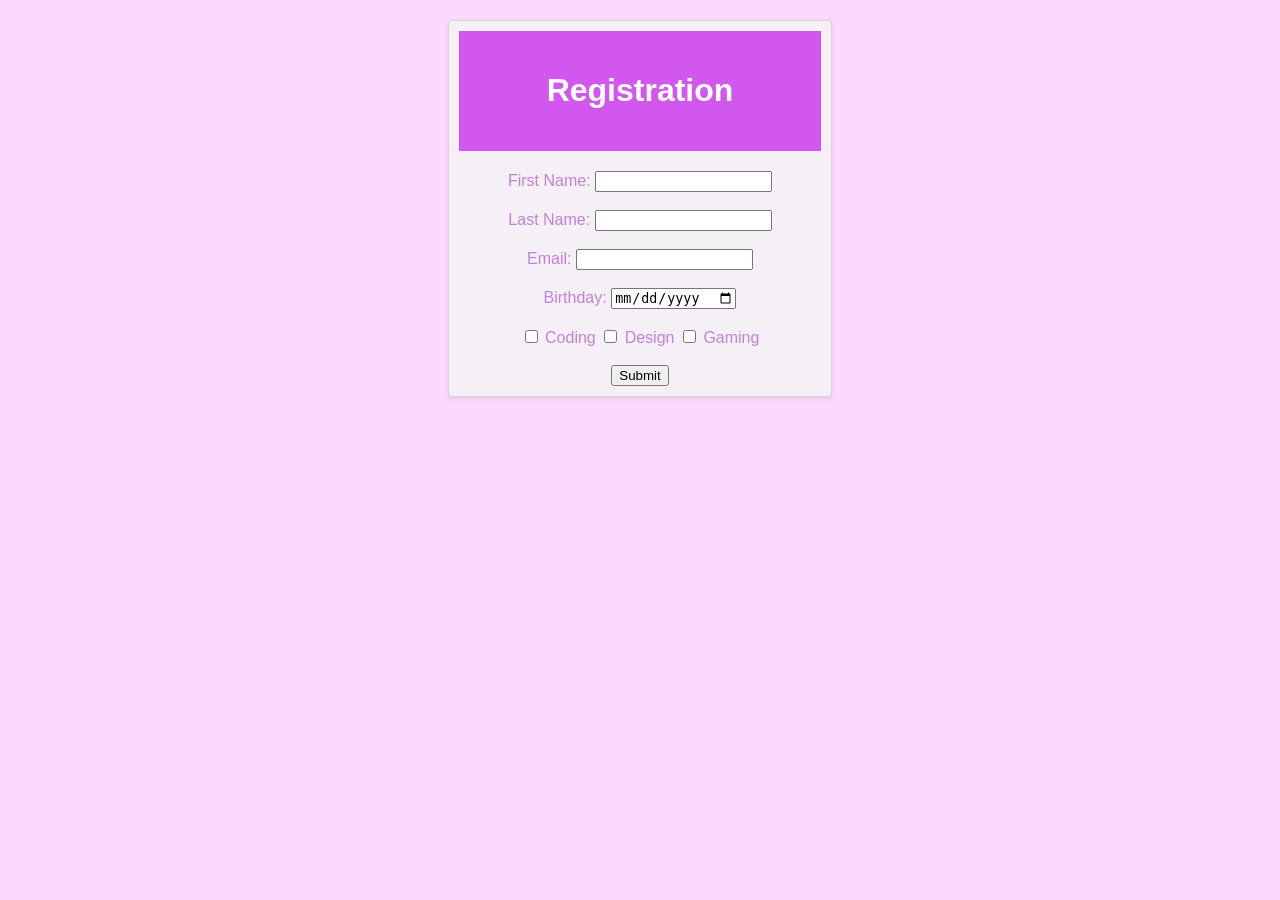
==== index.html @ 0ef28fa0 "Created HTML, Styles.css and Script.js, fixed all code before commiting." ====
<!DOCTYPE html>
<html lang="en">
<head>
    <meta charset="UTF-8">
    <meta name="viewport" content="width=device-width, initial-scale=1.0">
    <title>Simple Webpage</title>
    <link rel="stylesheet" href="styles.css" />
</head>
<body>
    <div class="container">
        <div class="card">
            <div class="card-body">
                <header class="header">
                    <h1>Registration</h1>
                </header>
                <form id="registration">
                    <label for="firstName">First Name:</label>
                    <input type="text" id="firstName" name="firstName" required><br><br>

                    <label for="lastName">Last Name:</label>
                    <input type="text" id="lastName" name="lastName" required><br><br>

                    <label for="email">Email:</label>
                    <input type="email" id="email" name="email" required><br><br>

                    <label for="birthday">Birthday:</label>
                    <input type="date" id="birthday" name="birthday" required><br><br>

                    <input type="checkbox" id="interest1" name="interests" value="coding">
                    <label for="interest1">Coding</label>

                    <input type="checkbox" id="interest2" name="interests" value="design">
                    <label for="interest2">Design</label>

                    <input type="checkbox" id="interest3" name="interests" value="gaming">
                    <label for="interest3">Gaming</label><br><br>

                    <button type="submit">Submit</button>
                </form>
                <div id="output"></div>
            </div>
        </div>
    </div>
    <script src="script.js"></script>
</body>
</html>
---- styles.css ----
body {
    font-family: sans-serif;
    margin: 0;
    background-color: hsl(300, 86%, 92%);
}

.container {
    width: 30%;
    margin: 20px auto;
    text-align: center;
}

.header {
    background-color: hsl(288, 83%, 64%);
    color: white;
    padding: 20px 0;
    margin-bottom: 20px;
}

.card {
    background-color: hwb(300 94% 4%);
    border: 1px solid rgba(0, 0, 0, 0.125);
    border-radius: 0.25rem;
    box-shadow: 0 0.125rem 0.25rem rgba(0, 0, 0, 0.075);
}

.card-body {
    color: hsl(285, 56%, 68%);
    padding: 10px;
}
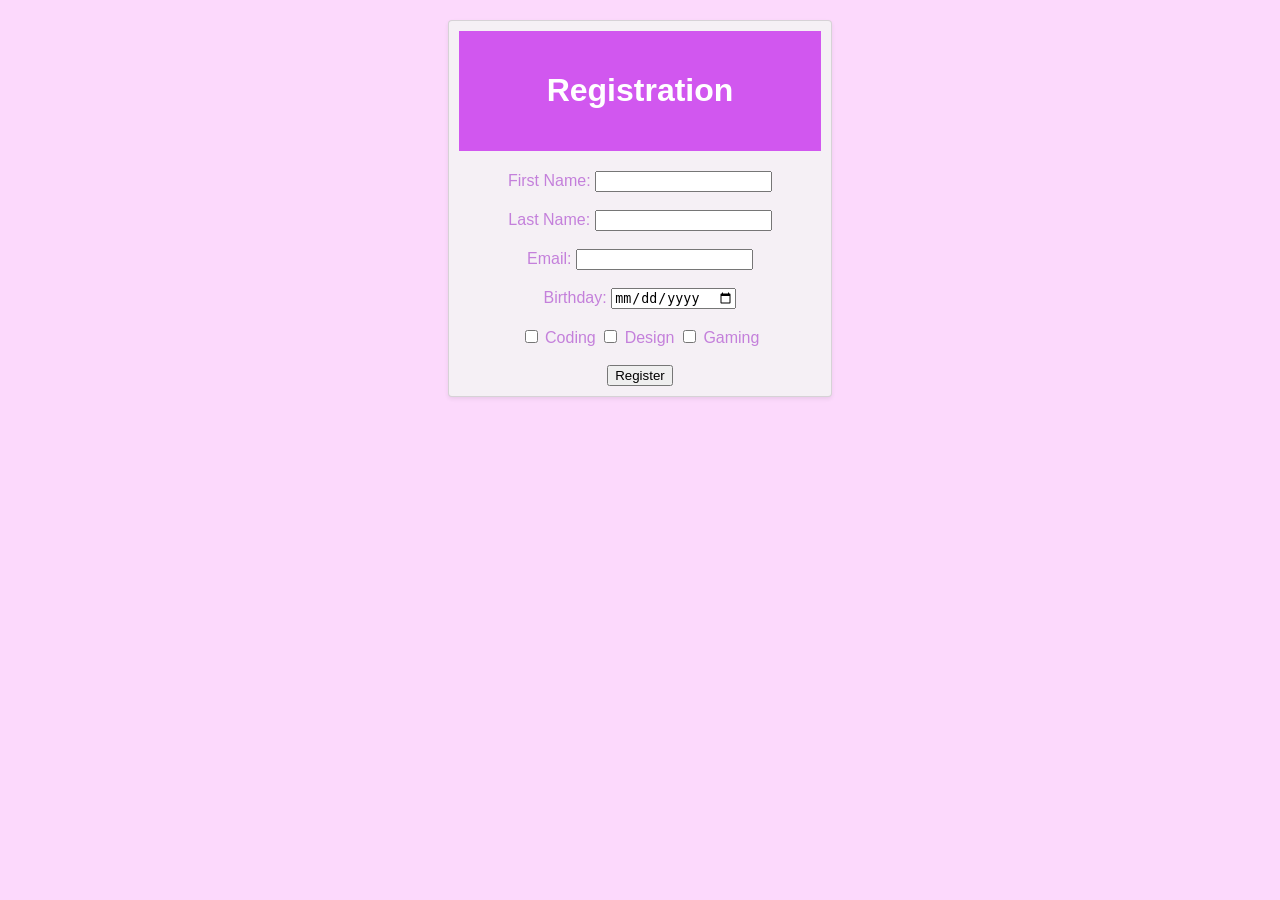
==== commit d52d583d: "fixed errors" ====
--- a/index.html
+++ b/index.html
@@ -35,7 +35,7 @@
                     <input type="checkbox" id="interest3" name="interests" value="gaming">
                     <label for="interest3">Gaming</label><br><br>
 
-                    <button type="submit">Submit</button>
+                    <button type="register">Register</button>
                 </form>
                 <div id="output"></div>
             </div>
